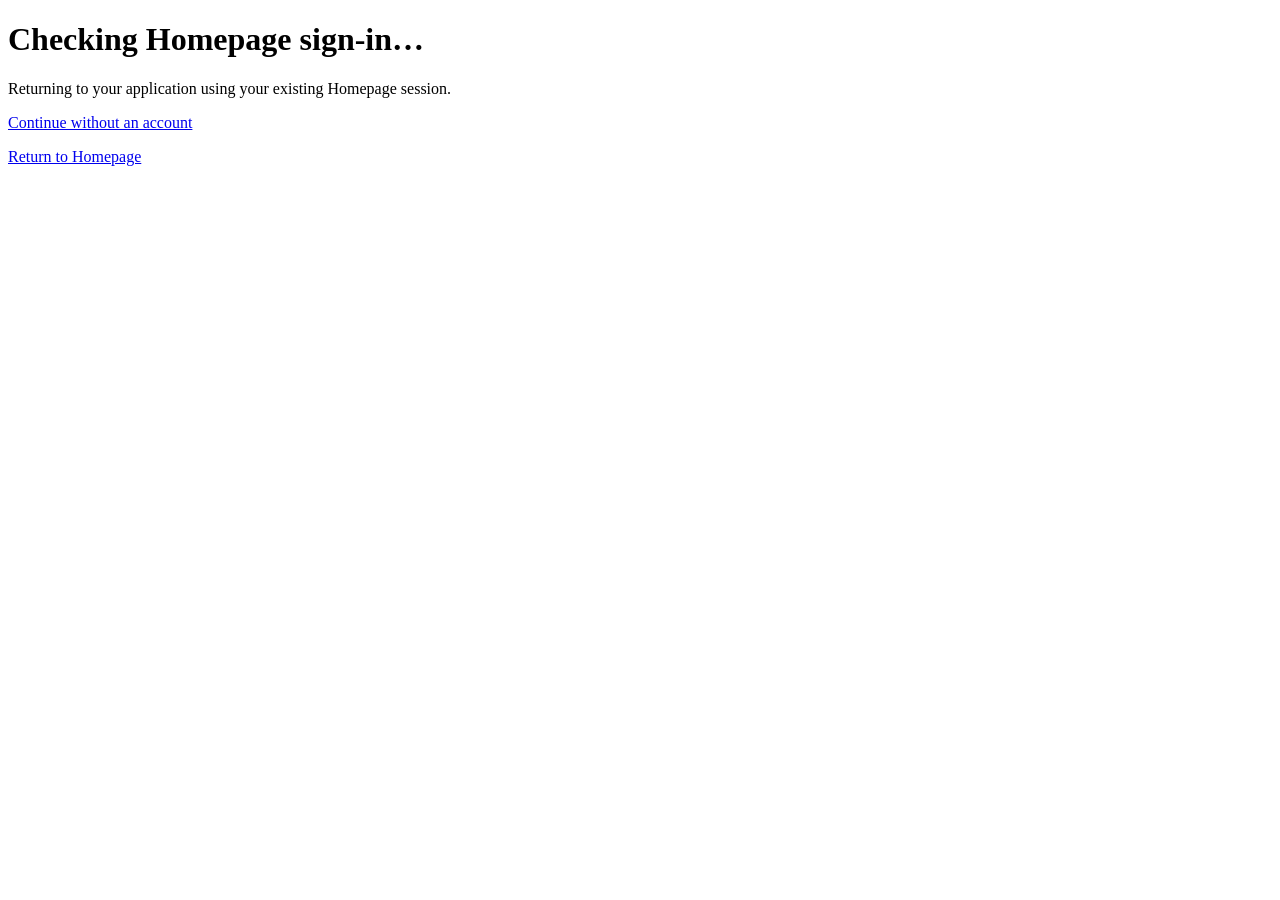
==== static/launch-suite.html @ 05298b03 "feat(#24): reusable fixed-destination Homepage session recovery bridge" ====
<!doctype html>
<html lang="en">
<head>
<meta charset="utf-8">
<meta name="viewport" content="width=device-width, initial-scale=1">
<meta name="referrer" content="no-referrer">
<title>Recover Homepage session — The Mauris</title>
<script src="/static/launch-suite.js" defer></script>
</head>
<body>
<main>
<h1>Checking Homepage sign-in…</h1>
<p id="status" role="status" aria-live="polite">Returning to your application using your existing Homepage session.</p>
<p><a id="local-link" href="https://home.themauris.org/">Continue without an account</a></p>
<p><a href="https://home.themauris.org/">Return to Homepage</a></p>
</main>
</body>
</html>
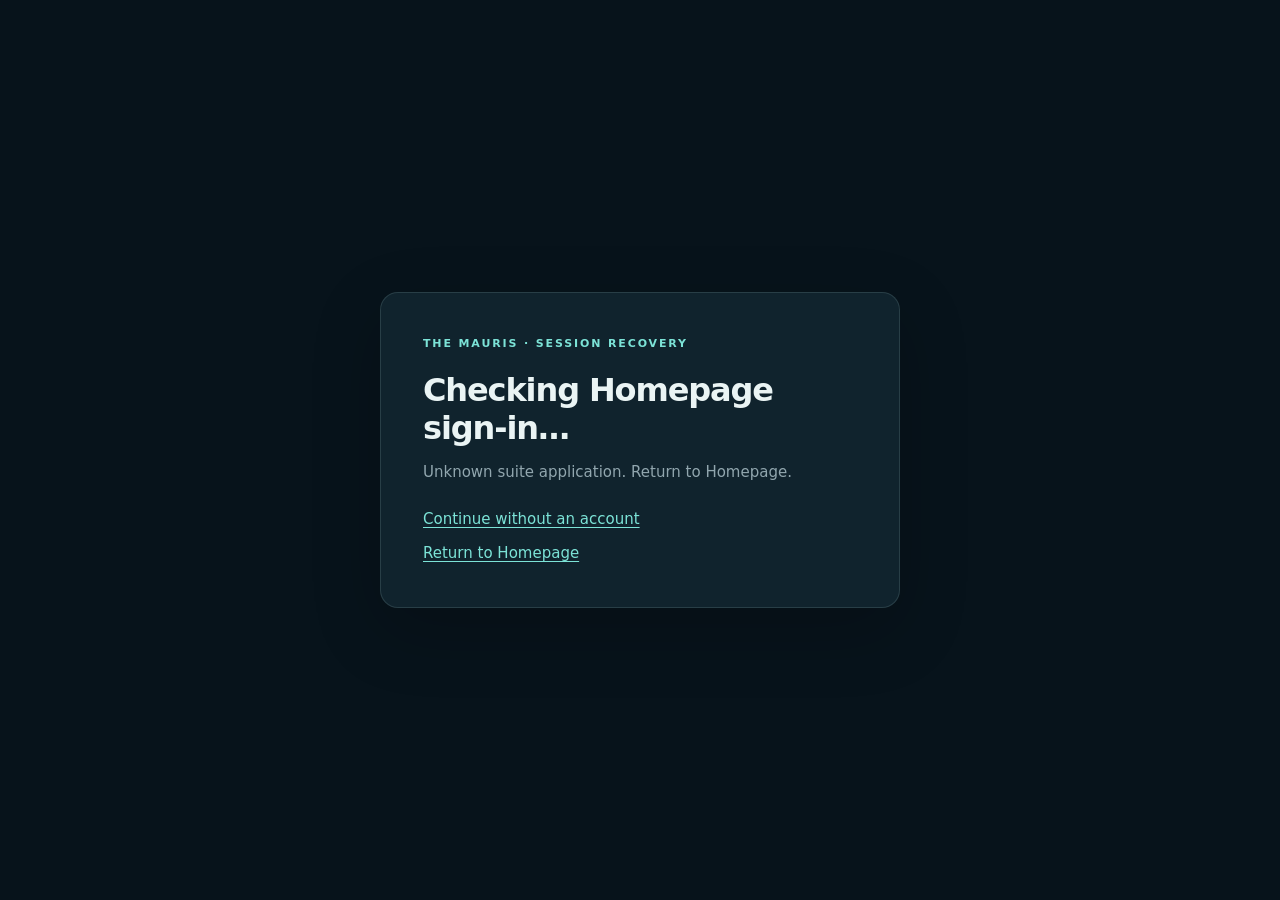
==== commit 04a00e09: "fix: theme Homepage suite recovery bridge (#41)" ====
--- a/static/launch-suite.html
+++ b/static/launch-suite.html
@@ -4,11 +4,14 @@
 <meta charset="utf-8">
 <meta name="viewport" content="width=device-width, initial-scale=1">
 <meta name="referrer" content="no-referrer">
+<meta name="theme-color" content="#07131b">
 <title>Recover Homepage session — The Mauris</title>
+<link rel="stylesheet" href="/static/launch-suite.css">
 <script src="/static/launch-suite.js" defer></script>
 </head>
 <body>
 <main>
+<div class="kicker">THE MAURIS · SESSION RECOVERY</div>
 <h1>Checking Homepage sign-in…</h1>
 <p id="status" role="status" aria-live="polite">Returning to your application using your existing Homepage session.</p>
 <p><a id="local-link" href="https://home.themauris.org/">Continue without an account</a></p>
--- a/static/launch-suite.css
+++ b/static/launch-suite.css
@@ -0,0 +1,13 @@
+:root{color-scheme:dark;--bg:#07131b;--surface:#10232d;--text:#eaf4f4;--muted:#91a6ae;--line:rgba(175,215,216,.15);--accent:#7ce3d7}
+:root[data-theme=light]{color-scheme:light;--bg:#edf4f3;--surface:#fff;--text:#122c35;--muted:#597078;--line:rgba(30,77,83,.16);--accent:#087c80}
+*{box-sizing:border-box}
+html{min-height:100%;background:var(--bg)}
+body{min-height:100vh;margin:0;display:grid;place-items:center;padding:24px;background:var(--bg);color:var(--text);font:15px/1.6 system-ui,-apple-system,BlinkMacSystemFont,"Segoe UI",sans-serif}
+main{width:min(100%,520px);padding:clamp(24px,5vw,42px);border:1px solid var(--line);border-radius:18px;background:var(--surface);box-shadow:0 22px 70px #0003}
+.kicker{color:var(--accent);font-size:11px;font-weight:700;letter-spacing:.17em}
+h1{margin:18px 0 12px;font-size:clamp(24px,4vw,32px);line-height:1.2;letter-spacing:-.035em}
+#status{margin:0 0 23px;color:var(--muted)}
+a{color:var(--accent);text-underline-offset:3px}
+a:hover{color:var(--text)}
+a:focus-visible{outline:2px solid var(--accent);outline-offset:4px;border-radius:2px}
+main p:has(a){margin:10px 0 0}
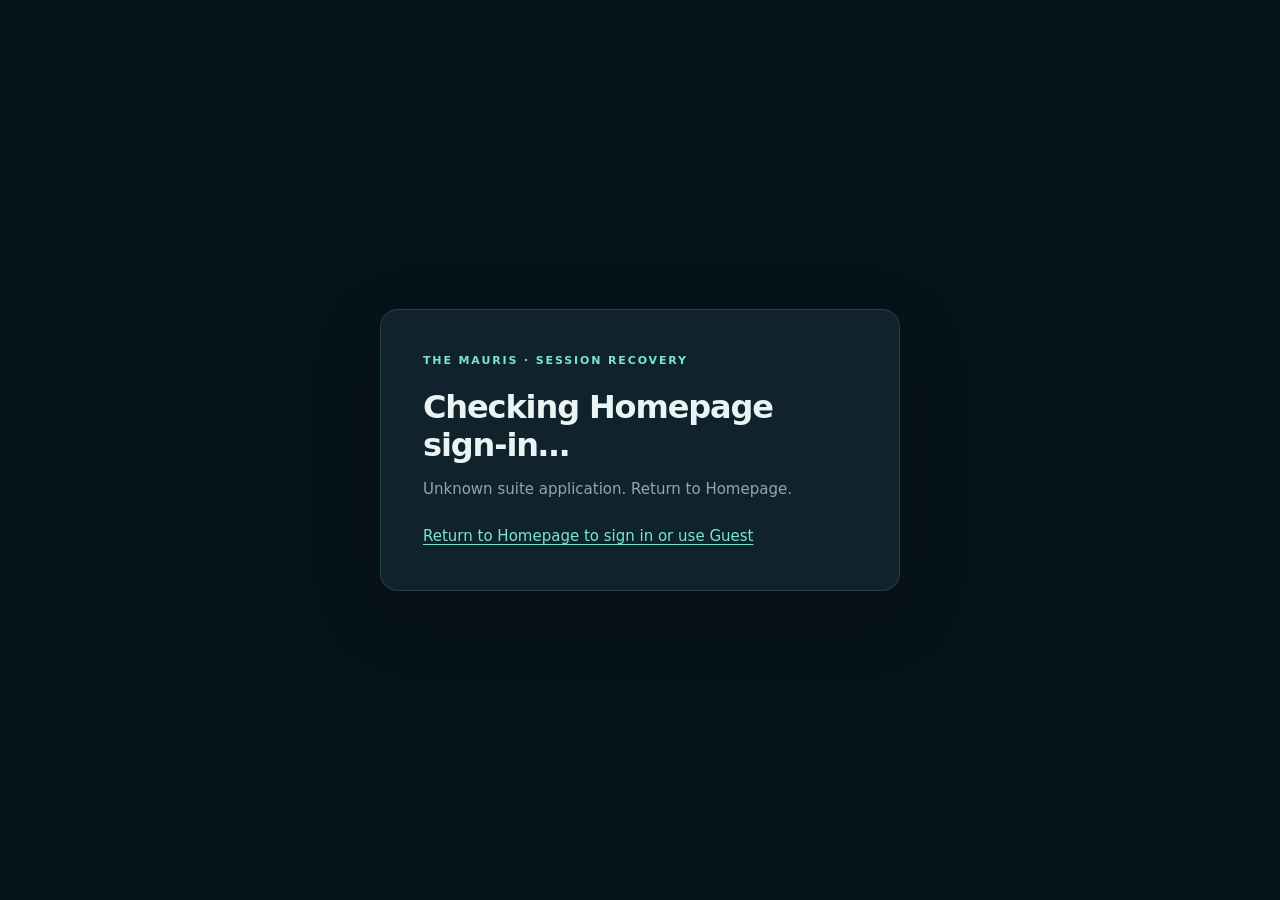
==== commit 40ddc164: "ui(homepage): remove anonymous entry from recovery page (#60)" ====
--- a/static/launch-suite.html
+++ b/static/launch-suite.html
@@ -14,8 +14,7 @@
 <div class="kicker">THE MAURIS · SESSION RECOVERY</div>
 <h1>Checking Homepage sign-in…</h1>
 <p id="status" role="status" aria-live="polite">Returning to your application using your existing Homepage session.</p>
-<p><a id="local-link" href="https://home.themauris.org/">Continue without an account</a></p>
-<p><a href="https://home.themauris.org/">Return to Homepage</a></p>
+<p><a id="home-link" href="https://home.themauris.org/">Return to Homepage to sign in or use Guest</a></p>
 </main>
 </body>
 </html>
